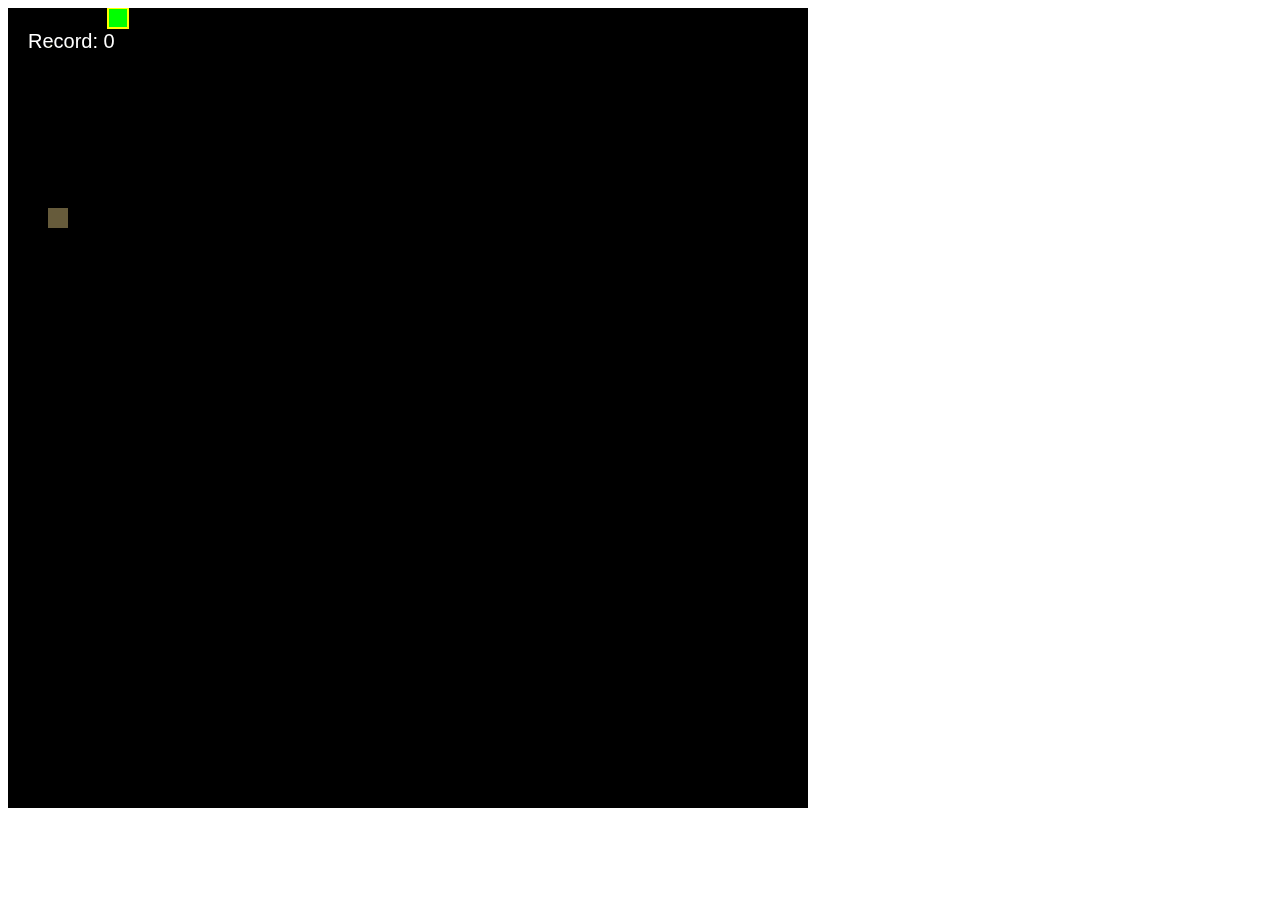
==== snake/snake.html @ 74934164 "init" ====
<!DOCTYPE html>
<html>

<head>
    <script src="p5.js"></script>
    <script src="game.js"></script>
    <script src="snake.js"></script>
    <script src="food.js"></script>
</head>

<body>
    <div id="APP">

    </div>
</body>

</html>
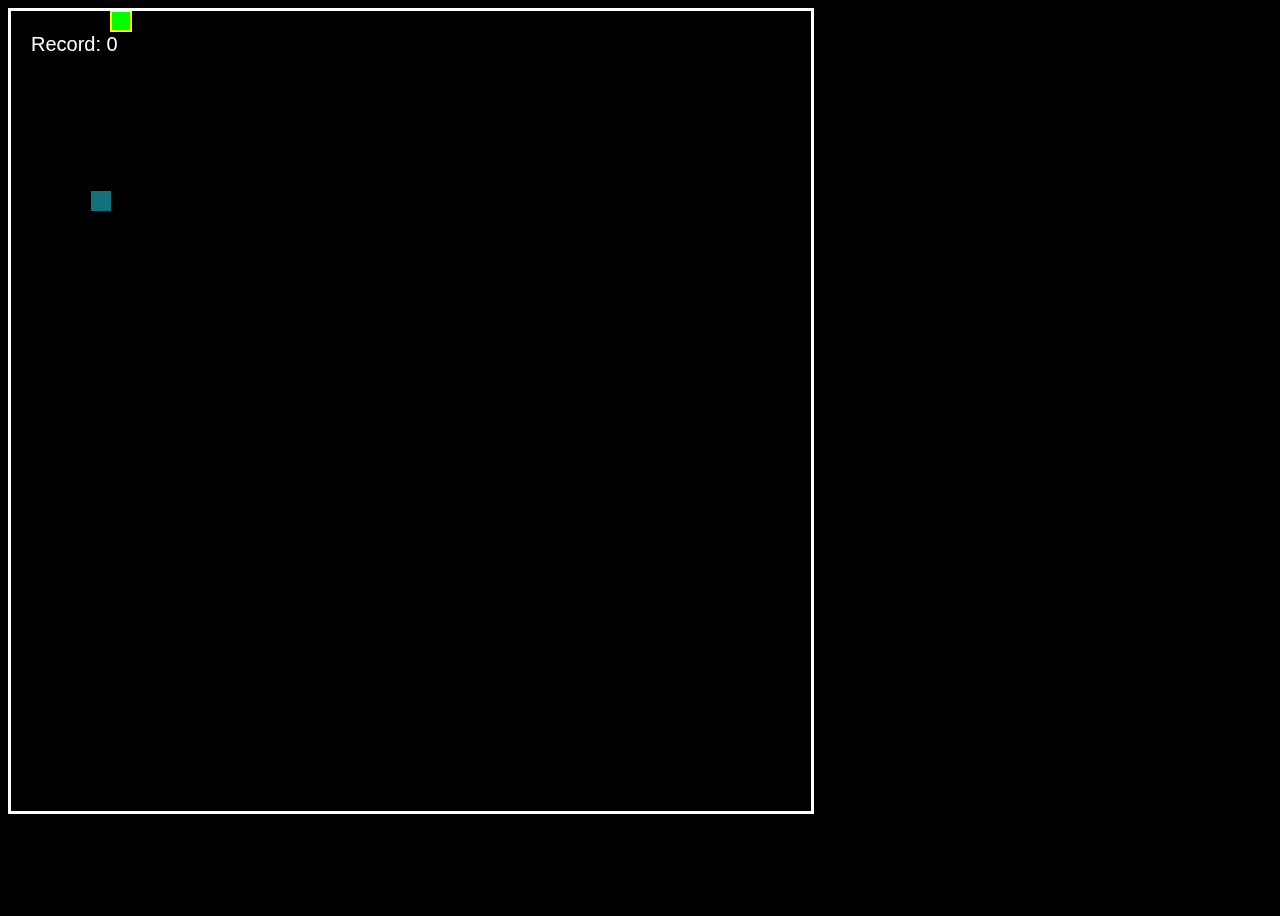
==== commit 249982b1: "polished css and html" ====
--- a/snake/snake.html
+++ b/snake/snake.html
@@ -6,6 +6,8 @@
     <script src="game.js"></script>
     <script src="snake.js"></script>
     <script src="food.js"></script>
+
+    <link rel="stylesheet" href="snake.css">
 </head>
 
 <body>
--- a/snake/snake.css
+++ b/snake/snake.css
@@ -0,0 +1,17 @@
+body{
+    height: 100vh;
+    width: 100vw;
+    overflow:hidden;
+    background-color: black;
+}
+
+#APP{
+    height: 100%;
+    width: 100%;
+    
+}
+
+#APP canvas{
+    border: solid;
+    border-color: white;
+}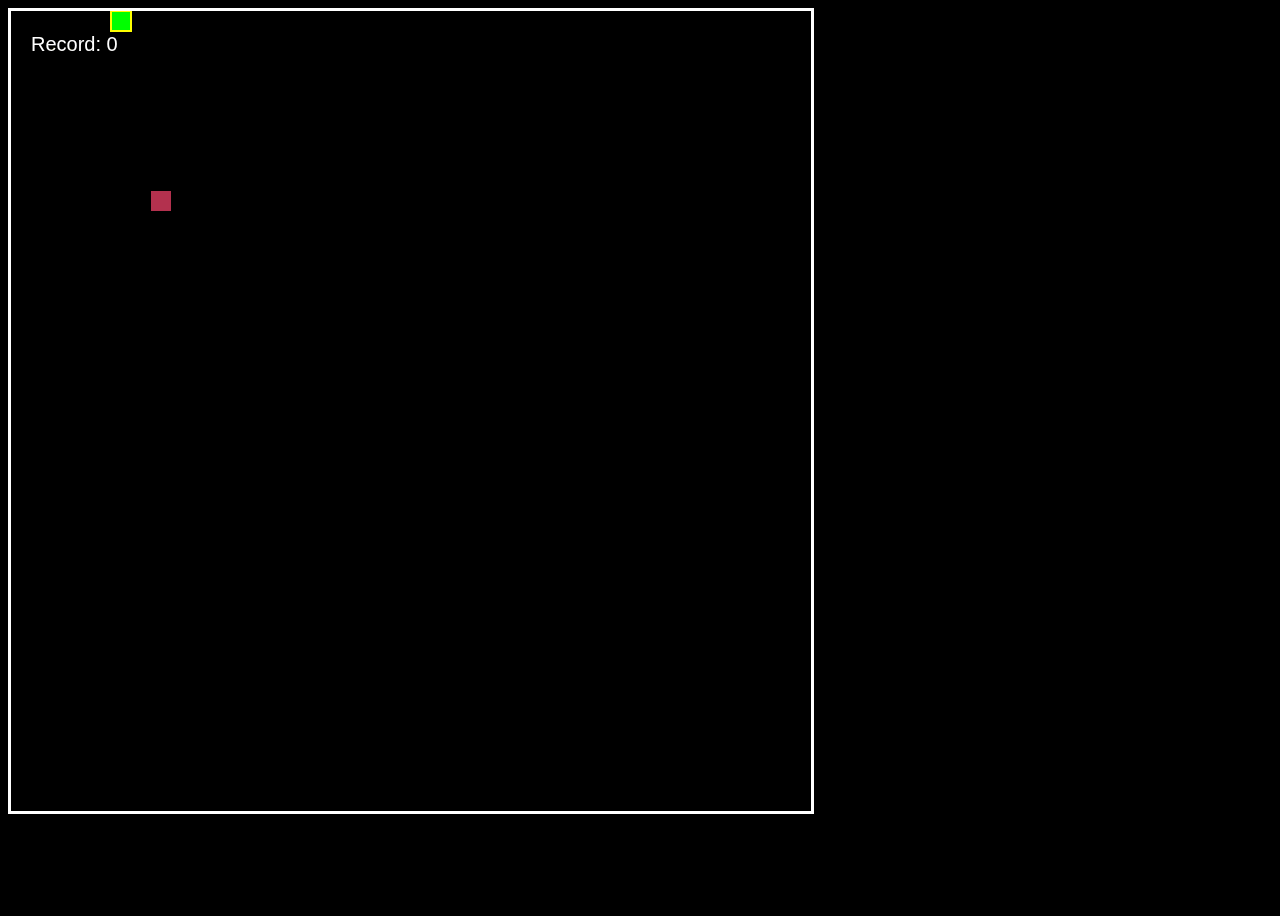
==== commit d4e76a6c: "added title" ====
--- a/snake/snake.html
+++ b/snake/snake.html
@@ -8,6 +8,8 @@
     <script src="food.js"></script>
 
     <link rel="stylesheet" href="snake.css">
+
+    <title>5n@ke</title>
 </head>
 
 <body>
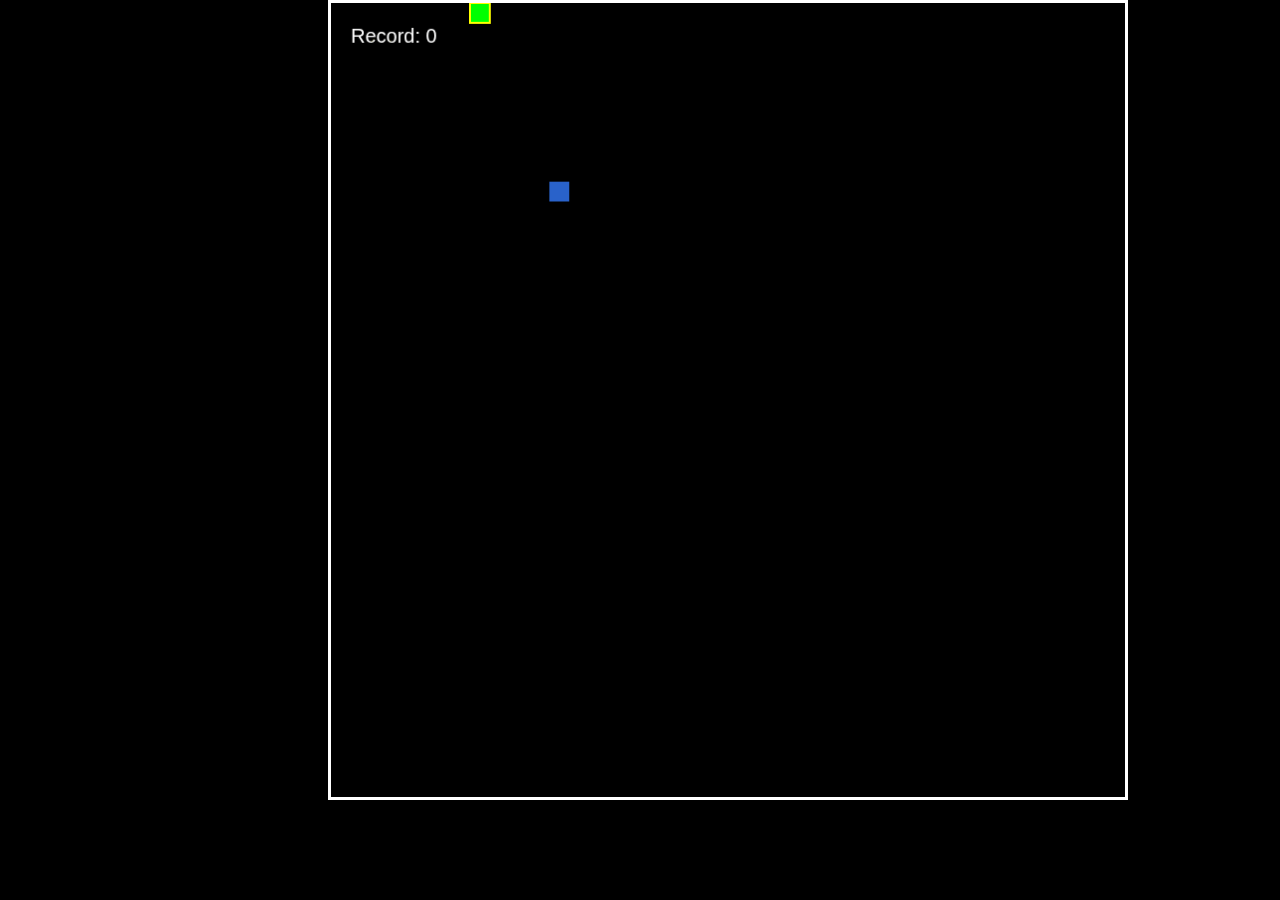
==== commit 39fee49b: "hmtl layout and bootstrap" ====
--- a/snake/snake.html
+++ b/snake/snake.html
@@ -1,21 +1,46 @@
 <!DOCTYPE html>
 <html>
-
-<head>
+  <head>
     <script src="p5.js"></script>
     <script src="game.js"></script>
     <script src="snake.js"></script>
     <script src="food.js"></script>
 
-    <link rel="stylesheet" href="snake.css">
+    <link rel="stylesheet" href="snake.css" />
+
+    <link
+      rel="stylesheet"
+      href="https://stackpath.bootstrapcdn.com/bootstrap/4.3.1/css/bootstrap.min.css"
+      integrity="sha384-ggOyR0iXCbMQv3Xipma34MD+dH/1fQ784/j6cY/iJTQUOhcWr7x9JvoRxT2MZw1T"
+      crossorigin="anonymous"
+    />
+    <script
+      src="https://stackpath.bootstrapcdn.com/bootstrap/4.3.1/js/bootstrap.min.js"
+      integrity="sha384-JjSmVgyd0p3pXB1rRibZUAYoIIy6OrQ6VrjIEaFf/nJGzIxFDsf4x0xIM+B07jRM"
+      crossorigin="anonymous"
+    ></script>
 
     <title>5n@ke</title>
-</head>
+  </head>
 
-<body>
-    <div id="APP">
+  <body>
+    <div id="APP" class="">
+      <div class="row">
+        <div class="col-3"></div>
+        <div id="screen" class="col-6"></div>
+        <div class="col-3"></div>
+      </div>
+    </div>
 
-    </div>
-</body>
-
-</html>+    <script
+      src="https://code.jquery.com/jquery-3.3.1.slim.min.js"
+      integrity="sha384-q8i/X+965DzO0rT7abK41JStQIAqVgRVzpbzo5smXKp4YfRvH+8abtTE1Pi6jizo"
+      crossorigin="anonymous"
+    ></script>
+    <script
+      src="https://cdnjs.cloudflare.com/ajax/libs/popper.js/1.14.7/umd/popper.min.js"
+      integrity="sha384-UO2eT0CpHqdSJQ6hJty5KVphtPhzWj9WO1clHTMGa3JDZwrnQq4sF86dIHNDz0W1"
+      crossorigin="anonymous"
+    ></script>
+  </body>
+</html>
--- a/snake/snake.css
+++ b/snake/snake.css
@@ -1,17 +1,17 @@
-body{
-    height: 100vh;
-    width: 100vw;
-    overflow:hidden;
-    background-color: black;
+body {
+  height: 100vh;
+  width: 100vw;
+  overflow: hidden;
+  background-color: black;
 }
 
-#APP{
-    height: 100%;
-    width: 100%;
-    
+#APP {
+  height: 100%;
+  width: 100%;
+  background-color: black;
 }
 
-#APP canvas{
-    border: solid;
-    border-color: white;
-}+#APP canvas {
+  border: solid;
+  border-color: white;
+}
